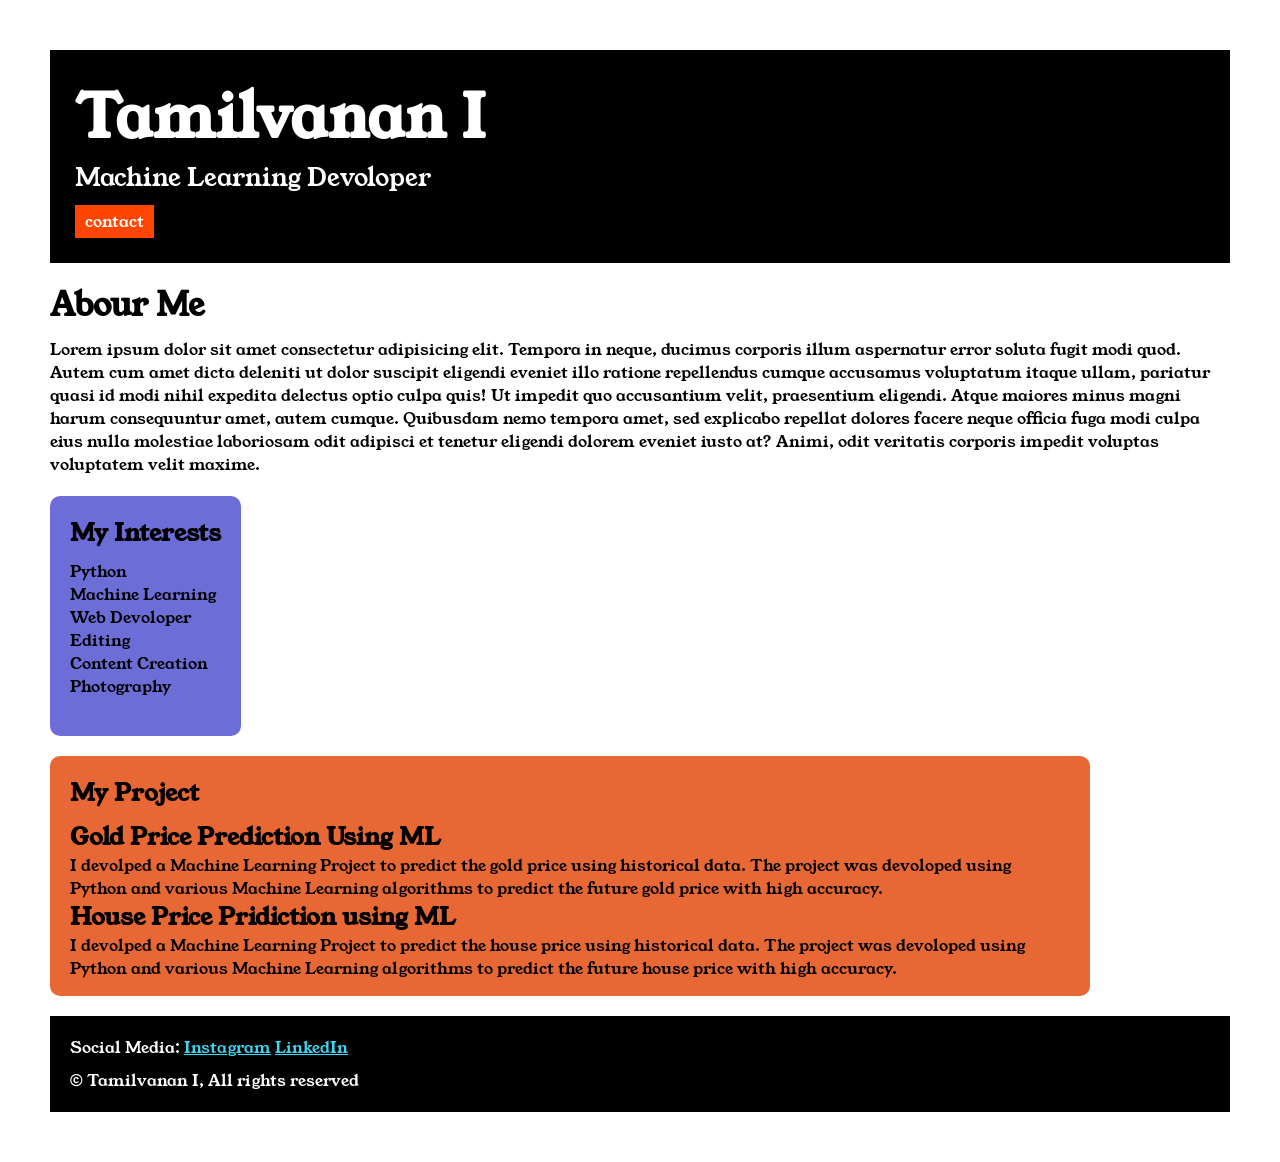
==== index.html @ 14239321 "Add files via upload" ====
<!DOCTYPE html>
<html> 

<head>
    <title>Portfolio</title>
    <link rel="stylesheet" href="style.css">
    <link rel="preconnect" href="https://fonts.googleapis.com">
    <link rel="preconnect" href="https://fonts.gstatic.com" crossorigin>
    <link href="https://fonts.googleapis.com/css2?family=Young+Serif&display=swap" rel="stylesheet">
</head>
<body>
    <div class="container">
    <div class="section-one"> 
        <h1 class="section-one__name"> Tamilvanan I </h1>
        <p class="section-one__role"> Machine Learning Devoloper</p>
        <a class="section-one__contact" href="D:\EMC\HTML\PORTFOLIO\contact.html">contact</a>

    </div>
    <div class="section-two" >
        <h1 class="section-two__title"> Abour Me</h1>
        <p class="section-two__desp"> Lorem ipsum dolor sit amet consectetur adipisicing elit. Tempora in neque, ducimus corporis illum aspernatur error
        soluta fugit modi quod. Autem cum amet dicta deleniti ut dolor suscipit eligendi eveniet illo ratione repellendus
        cumque accusamus voluptatum itaque ullam, pariatur quasi id modi nihil expedita delectus optio culpa quis! Ut
        impedit quo accusantium velit, praesentium eligendi. Atque maiores minus magni harum consequuntur amet, autem
        cumque. Quibusdam nemo tempora amet, sed explicabo repellat dolores facere neque officia fuga modi culpa eius nulla
        molestiae laboriosam odit adipisci et tenetur eligendi dolorem eveniet iusto at? Animi, odit veritatis corporis
        impedit voluptas voluptatem velit maxime.
        </p>
    </div>
    <div class="section-three">
        <h2 class="section-three__title"> My Interests</h2>
        <ul class="section-three__desp">
            <li> Python </li>
            <li> Machine Learning</li>
            <li> Web Devoloper</li>
            <li> Editing</li>
            <li> Content Creation</li>
            <li> Photography</li>
        </ul>
    </div>
    
    <div class="section-four">
        <h2 class="section-four__title"> My Project</h2>
    <ul class="section-four__desp">
        <li >
            <h2>
                Gold Price Prediction Using ML
            </h2>
            <p> 
                I devolped a Machine Learning Project to predict the gold price using historical data. The project was
                devoloped using Python and various Machine Learning algorithms to predict the future gold price with high
                accuracy.
            </p>
        </li>
        <li>
            <h2>
                House Price Pridiction using ML
            </h2>
            <p>
                I devolped a Machine Learning Project to predict the house price using historical data. The project was
            devoloped using Python and various Machine Learning algorithms to predict the future house price with high
            accuracy.   
            </p>
        </li>
    </ul>

    </div>

    <div class="section-five">
        <p class="section-five__title">Social Media:
            <a href="https://www.instagram.com/" target="_blank"> Instagram</a>
            <a href="https://www.linkedin.com/feed/" target="_blankf" > LinkedIn</a>
        </p>
        <p class="section-five__desp"> &copy; Tamilvanan I, All rights reserved</p>
        
    </div>
    
    </div>
</body>
</html>
---- style.css ----
*{
    margin: 0;
    padding: 0;
}

body{
    font-family: "Young Serif", serif;
    font-weight: 100;

}

.container{
    padding: 50px;  
}

.section-one{
    background-color: black;
    color: white;
    padding: 25px;
}

.section-one__contact{
    background-color: orangered;
    color: white;
    text-decoration: none;
    padding-left: 10px;
    padding-right: 10px; 
    padding-top: 5px;
    padding-bottom: 5px;
    display: inline-block;
    margin-top: 10px;
}

.section-one__name{
    font-size: 60px;
}

.section-one__role{
    font-size: 25px;
    
}

.section-two,.section-three,.section-four,.section-five{
    margin-top: 20px;
}

.section-two__desp,.section-three__desp,.section-four__desp,.section-five__desp{
    margin-top: 10px;
}

.section-five{
    background-color: black;
    color: white;
    padding: 20px;
}

.section-five__title a{
    color: rgb(59, 215, 243);
    
}

.section-three__desp li,.section-four__desp li{
    list-style: none;
    
}

.section-three{
   
    background-color: rgb(109, 109, 216);
    color: black;
    display: inline-block;
    border-radius: 10px;
    padding: 20px;
    height: 200px;
    vertical-align: top;
    
    
    

}
.section-four{
   
    background-color: rgb(231, 104, 53);
    color: black;
    display: inline-block;
    border-radius: 10px;
    padding: 20px;
    width: 1000px;  
    height: 200px;

}



.contact-form{
    margin-top: 20px;
}

.contact-form__input,.contact-form__submit,.contact-form__textarea{
    margin-top: 10px;
}
.contact-form__input{
    padding: 10px;
    border: none;
    border-bottom:solid black 1px ;
}
.contact-form__textarea{
    padding: 10px;
    border: none;
    border:solid black 1px ;
}

.contact-form__submit{
    padding-top: 10px;
    padding-bottom: 10px;
    padding-left: 10px;
    padding-right: 20px;
    margin-top: 20px;
    background-color: orangered;
    color: black;
    border: none;
    border-radius: 5px;
}

.contact-form__submit:hover{
    background-color: black;
    color: white;
    cursor: pointer;
    
}
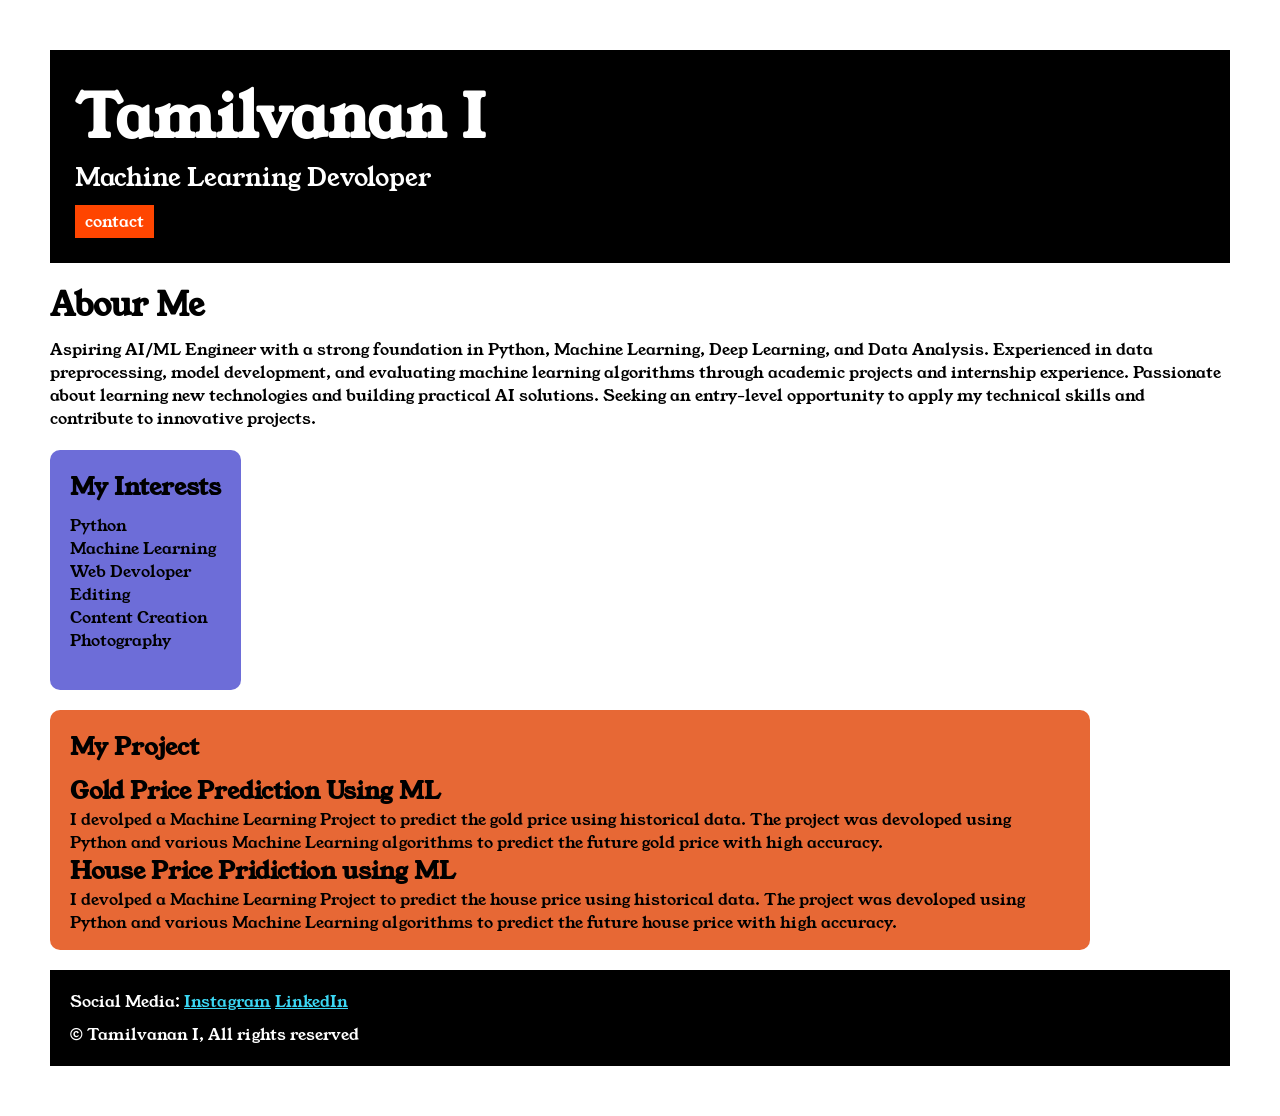
==== commit 10536eb4: "Update index.html" ====
--- a/index.html
+++ b/index.html
@@ -13,18 +13,12 @@
     <div class="section-one"> 
         <h1 class="section-one__name"> Tamilvanan I </h1>
         <p class="section-one__role"> Machine Learning Devoloper</p>
-        <a class="section-one__contact" href="D:\EMC\HTML\PORTFOLIO\contact.html">contact</a>
+        <a class="section-one__contact" href="contact.html">contact</a>
 
     </div>
     <div class="section-two" >
         <h1 class="section-two__title"> Abour Me</h1>
-        <p class="section-two__desp"> Lorem ipsum dolor sit amet consectetur adipisicing elit. Tempora in neque, ducimus corporis illum aspernatur error
-        soluta fugit modi quod. Autem cum amet dicta deleniti ut dolor suscipit eligendi eveniet illo ratione repellendus
-        cumque accusamus voluptatum itaque ullam, pariatur quasi id modi nihil expedita delectus optio culpa quis! Ut
-        impedit quo accusantium velit, praesentium eligendi. Atque maiores minus magni harum consequuntur amet, autem
-        cumque. Quibusdam nemo tempora amet, sed explicabo repellat dolores facere neque officia fuga modi culpa eius nulla
-        molestiae laboriosam odit adipisci et tenetur eligendi dolorem eveniet iusto at? Animi, odit veritatis corporis
-        impedit voluptas voluptatem velit maxime.
+        <p class="section-two__desp">Aspiring AI/ML Engineer with a strong foundation in Python, Machine Learning, Deep Learning, and Data Analysis. Experienced in data preprocessing, model development, and evaluating machine learning algorithms through academic projects and internship experience. Passionate about learning new technologies and building practical AI solutions. Seeking an entry-level opportunity to apply my technical skills and contribute to innovative projects.
         </p>
     </div>
     <div class="section-three">
@@ -77,4 +71,4 @@
     
     </div>
 </body>
-</html>+</html>
